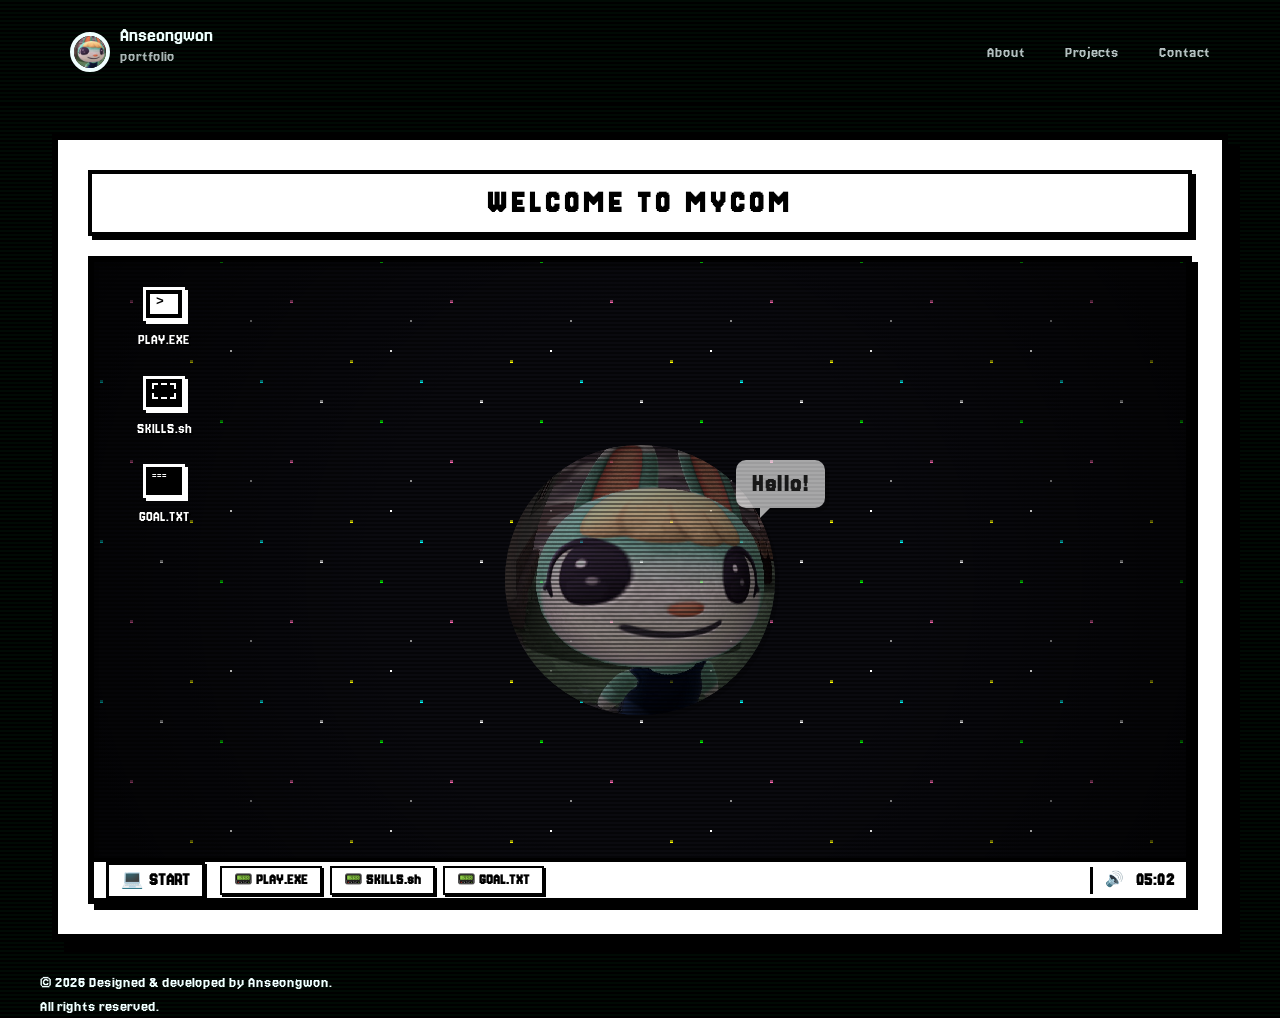
==== about.html @ fa6445b7 "Add files via upload" ====
<!doctype html>
<html lang="en">

<head>
  <meta charset="UTF-8" />
  <meta name="viewport" content="width=device-width, initial-scale=1.0" />
  <title>Seongwon's Portfolio</title>
  <link rel="preconnect" href="https://fonts.googleapis.com" />
  <link rel="preconnect" href="https://fonts.gstatic.com" crossorigin />
  <link
    href="https://fonts.googleapis.com/css2?family=Bitcount+Grid+Double:wght@100..900&family=Black+Han+Sans&family=Bungee&family=Coming+Soon&family=DynaPuff:wght@400..700&family=Jersey+20&family=Jua&family=Nerko+One&family=Rubik+Mono+One&display=swap"
    rel="stylesheet" />
  <link href="https://cdn.jsdelivr.net/npm/bootstrap@5.3.8/dist/css/bootstrap.min.css" rel="stylesheet"
    integrity="sha384-sRIl4kxILFvY47J16cr9ZwB07vP4J8+LH7qKQnuqkuIAvNWLzeN8tE5YBujZqJLB" crossorigin="anonymous" />
  <link rel="stylesheet" href="about.css" />
</head>

<body>
  <header class="header">
    <div class="header-container">
      <div class="logo">
        <img src="profile2.jpg" alt="me" class="headerimg" />
        <div class="text">
          <div class="name"><a href="index.html">Anseongwon</a></div>
          <p>portfolio</p>
        </div>
      </div>

      <nav class="nav">
        <a href="about.html">About</a>
        <a href="index.html#projects">Projects</a>
        <a href="contact.html">Contact</a>
      </nav>
    </div>
  </header>

  <main>
    <div class="arcade-cabinet computer-case">
      <div class="arcade-marquee computer-marquee">
        <h1>WELCOME TO MYCOM</h1>
      </div>

      <div class="desktop arcade-screen computer-monitor">
        <div class="desktop-icons">
          <div class="pixel-icon" onclick="openWindow('terminal')">
            <div class="icon-shape terminal-icon"></div>
            <span class="icon-label">PLAY.EXE</span>
          </div>

          <div class="pixel-icon" onclick="openWindow('skills-window')">
            <div class="icon-shape skills-icon"></div>
            <span class="icon-label">SKILLS.sh</span>
          </div>

          <div class="pixel-icon" onclick="openWindow('goal-window')">
            <div class="icon-shape goal-icon"></div>
            <span class="icon-label">GOAL.TXT</span>
          </div>
        </div>

        <!-- 🖥️ 화면 정중앙 둥근 픽셀 프로필 액자 위젯 (Hello! 말풍선 탑재) -->
        <div class="desktop-profile-widget">
          <div class="profile-speech-bubble">Hello!</div>
          <img src="profile2.jpg" alt="Profile" class="profile-pixel-img" />
        </div>

        <section id="terminal" class="window-popup arcade-window">
          <div class="terminal-header">
            <div class="terminal-title">Seongwon's Terminal</div>
            <button class="btn-close-retro" onclick="closeWindow('terminal', event)">
              X
            </button>
          </div>
          <div id="terminal-box">
            <div>Welcome to Seongwon's terminal!</div>
            <div>
              Type
              <span style="color: yellow; font-weight: bold">'help'</span>to
              see available commands.
            </div>
            <div id="history"></div>
            <div class="input-line">
              <span>seongwon@portfolio:~$ </span>
              <input type="text" class="cmd-input" id="cmd" autofocus autocomplete="off" />
            </div>
          </div>
        </section>

        <section id="skills-window" class="window-popup arcade-window generic-window">
          <div class="terminal-header">
            <div class="terminal-title">My Skills</div>
            <button class="btn-close-retro" onclick="closeWindow('skills-window', event)">
              X
            </button>
          </div>
          <div class="window-content">
            <div class="skills-container">
              <div class="skill-wrapper">
                <div class="water-circle">
                  <canvas class="wave-canvas" width="100" height="100" data-percent="0.75"></canvas>
                </div>
                <div class="skill-name">Linux</div>
              </div>

              <div class="skill-wrapper">
                <div class="water-circle">
                  <canvas class="wave-canvas" width="100" height="100" data-percent="0.5"></canvas>
                </div>
                <div class="skill-name">JavaScript</div>
              </div>
              <div class="skill-wrapper">
                <div class="water-circle">
                  <canvas class="wave-canvas" width="100" height="100" data-percent="0.7"></canvas>
                </div>
                <div class="skill-name">HTML</div>
              </div>
              <div class="skill-wrapper">
                <div class="water-circle">
                  <canvas class="wave-canvas" width="100" height="100" data-percent="0.6"></canvas>
                </div>
                <div class="skill-name">CSS</div>
              </div>

              <div class="skill-wrapper">
                <div class="water-circle">
                  <canvas class="wave-canvas" width="100" height="100" data-percent="0.3"></canvas>
                </div>
                <div class="skill-name">Python</div>
              </div>

              <div class="skill-wrapper">
                <div class="water-circle">
                  <canvas class="wave-canvas" width="100" height="100" data-percent="0.4"></canvas>
                </div>
                <div class="skill-name">C</div>
              </div>
            </div>
          </div>
        </section>

        <section id="goal-window" class="window-popup arcade-window generic-window">
          <div class="terminal-header">
            <div class="terminal-title">My Goals</div>
            <button class="btn-close-retro" onclick="closeWindow('goal-window', event)">
              X
            </button>
          </div>
          <div class="window-content"></div>
        </section>

        <!--작업표시줄-->
        <div class="computer-taskbar">
          <div class="taskbar-left">
            <button class="start-btn" onclick="toggleStartMenu(event)">
              <span class="start-icon">💻</span>START
            </button>
            <div class="start-menu d-none" id="start-menu-popup">
              <div class="start-menu-header">SYSTEM MENU</div>
              <a href="index.html" class="start-menu-item">📂 HOME</a>
              <a href="project.html" class="start-menu-item">📂 PROJECTS</a>
              <a href="contact.html" class="start-menu-item">📂 CONTACT</a>
              <div class="start-menu-separator"></div>
              <div class="start-menu-item" onclick="openWindow('terminal')">📟 PLAY.EXE</div>
              <div class="start-menu-item" onclick="openWindow('skills-window')">📟 SKILLS.sh</div>
              <div class="start-menu-item" onclick="openWindow('goal-window')">📟 GOAL.TXT</div>
            </div>
          </div>
          <div class="taskbar-middle">
            <div class="task-tab" id="tab-terminal" onclick="toggleMinMax('terminal')">📟 PLAY.EXE</div>
            <div class="task-tab" id="tab-skills" onclick="toggleMinMax('skills-window')">📟 SKILLS.sh</div>
            <div class="task-tab" id="tab-goal" onclick="toggleMinMax('goal-window')">📟 GOAL.TXT</div>
          </div>
          <div class="taskbar-right">
            <div class="system-tray">
              <span class="tray-icon">🔊</span>
              <span class="system-clock" id="taskbar-clock">12:00</span>
            </div>
          </div>
        </div>
      </div>
    </div>
    <footer>
      © 2026 Designed & developed by Anseongwon.<br />
      All rights reserved.
    </footer>
  </main>

  <script src="script.js" defer></script>
  <script src="https://cdn.jsdelivr.net/npm/bootstrap@5.3.8/dist/js/bootstrap.bundle.min.js"
    integrity="sha384-FKyoEForCGlyvwx9Hj09JcYn3nv7wiPVlz7YYwJrWVcXK/BmnVDxM+D2scQbITxI"
    crossorigin="anonymous"></script>
</body>

</html>
---- about.css ----
/* ===============================================
기본적인 틀
=============================================== */
* {
  box-sizing: border-box;
}

body {
  margin: 0;
  background-color: #000;
  /*모니터 느낌 나는 배경 줄무늬*/
  background-image: repeating-linear-gradient(0deg,
      transparent,
      transparent 2px,
      rgba(0, 255, 102, 0.04) 2px,
      rgba(0, 255, 102, 0.04) 4px);
  background-repeat: no-repeat;
  color: azure;
  font-family: 'Jersey 20', sans-serif;
}

.header {
  position: sticky;
  top: 0;
  z-index: 1000;
  background-color: #000;
  background-image: repeating-linear-gradient(0deg,
      transparent,
      transparent 2px,
      rgba(0, 255, 102, 0.04) 2px,
      rgba(0, 255, 102, 0.04) 4px);
  padding: 20px 70px;
}

main {
  padding: 0 40px;
}

.header-container {
  display: flex;
  align-items: center;
}

/* ===============================================
네비게이션바 (공통)
=============================================== */
.logo {
  display: flex;
  align-items: center;
  gap: 10px;
}

.headerimg {
  width: 40px;
  border-radius: 50%;
  border: 4px solid azure;
}

.text {
  display: flex;
  flex-direction: column;
}

.logo .name a {
  text-decoration: none;
  color: azure;
  font-size: 20px;
}

.logo .name a:hover {
  color: #ff3377;
}

.logo p {
  margin-top: -6px;
  color: rgb(168, 180, 180);
  font-size: 16px;
}

.nav {
  display: flex;
  margin-left: auto;
  gap: 40px;
}

.nav a {
  text-decoration: none;
  color: rgb(179, 191, 191);
  position: relative;
}

.nav a::after {
  content: '_';
  position: absolute;
  right: -15px;
  opacity: 0;
  color: #00ff66;
}

.nav a:hover {
  color: azure;
  font-weight: bold;
}

.nav a:hover::after {
  opacity: 1;
  animation: blink-cursor 1s step-end infinite;
}

@keyframes blink-cursor {
  50% {
    opacity: 0;
  }
}

/* ===============================================
게임기 큰 틀
=============================================== */
.arcade-cabinet.computer-case {
  width: 98%;
  max-width: 1280px;
  margin: 30px auto;
  background-color: #ffffff;
  border: 6px solid #000000;
  border-radius: 0px;
  padding: 30px;
  box-shadow: 12px 12px 0px #000000;
  display: flex;
  flex-direction: column;
  gap: 20px;
  position: relative;
}



/*welcome to mycom*/
.arcade-marquee.computer-marquee {
  background: #ffffff;
  border: 4px solid #000000;
  box-shadow: 4px 4px 0px #000000;
  padding: 10px;
  text-align: center;
  position: relative;
}

.arcade-marquee.computer-marquee::before,
.arcade-marquee.computer-marquee::after {
  display: none;
}

.arcade-marquee.computer-marquee h1 {
  font-family: 'Jersey 20', sans-serif;
  font-size: 32px;
  color: #000000;
  letter-spacing: 4px;
  margin: 0;
  text-shadow: none;
  font-weight: 900;
}

/* ===============================================
화면
=============================================== */
.arcade-screen.computer-monitor {
  position: relative;
  width: 100%;
  height: 72vh;
  min-height: 600px;
  background-color: #0a0a0f;
  border: 6px solid #000000;
  border-radius: 0px;
  box-shadow: 6px 6px 0px #000000, inset 5px 5px 0px rgba(0, 0, 0, 0.25);
  overflow: hidden;

  background-image:
    linear-gradient(rgba(18, 16, 16, 0) 50%, rgba(0, 0, 0, 0.45) 50%),
    radial-gradient(circle at center, transparent 40%, rgba(0, 0, 0, 0.7) 100%),
    url("data:image/svg+xml;utf8,<svg xmlns='http://www.w3.org/2000/svg' width='160' height='160' viewBox='0 0 160 160'><rect x='20' y='40' width='3' height='3' fill='aqua'/><rect x='110' y='20' width='3' height='3' fill='yellow'/><rect x='50' y='120' width='3' height='3' fill='hotpink'/><rect x='140' y='80' width='3' height='3' fill='%2300ff00'/><rect x='80' y='60' width='3' height='3' fill='%23ffffff'/><rect x='10' y='140' width='2' height='2' fill='%23ffffff'/><rect x='150' y='10' width='2' height='2' fill='%23ffffff'/></svg>");
  background-size: 100% 4px, 100% 100%, 160px 160px;
  background-repeat: repeat, no-repeat, repeat;
  background-position: center;
}

/* 정중앙 귀여운 둥근 픽셀 프로필 위젯 스타일 */
.desktop-profile-widget {
  position: absolute;
  top: 50%;
  left: 50%;
  transform: translate(-50%, -50%);
  z-index: 0;
  /* 창들의 뒤, 아이콘들의 옆인 바탕화면 레이어로 정렬 */
  display: flex;
  align-items: center;
  justify-content: center;
  pointer-events: none;
  /* 아이콘 클릭에 방해받지 않도록 마우스 이벤트 차단 */
  border-radius: 50%;
}

/* 동그란 사진 위에만 겹치는 지직거리는 전용 CRT 스캔라인 + 비네팅 노이즈 필터 */
.desktop-profile-widget::after {
  content: '';
  position: absolute;
  top: 0;
  left: 0;
  width: 100%;
  height: 100%;
  border-radius: 50%;
  border: 4px solid transparent;
  /* 이미지 테두리 영역 크기 매치용 여백 */
  background-image:
    linear-gradient(rgba(18, 16, 16, 0) 50%, rgba(0, 0, 0, 0.45) 50%),
    radial-gradient(circle at center, transparent 40%, rgba(0, 0, 0, 0.65) 100%);
  background-size: 100% 4px, 100% 100%;
  pointer-events: none;
  z-index: 1;
}

.profile-pixel-img {
  width: 270px;
  /* 시원하고 듬직하게 크기 확대 */
  height: 270px;
  border-radius: 50%;
  /* 완벽하게 동그랗게 깎아 귀퉁이의 검은 잡배경을 완전히 삭제 */
  border: none;
  /* 요청사항: 테두리 삭제 */
  box-shadow: 4px 4px 0px rgba(0, 0, 0, 0.3);
  /* 그림자 반투명화로 배경 융합 */
  object-fit: cover;
  background-color: transparent;
  image-rendering: pixelated;
  /* 고전 게임 캐릭터처럼 거칠고 매력적인 픽셀 계단 도트 렌더링 부여 */
  image-rendering: crisp-edges;

  /* 색상이 너무 죽어 보이지 않게 원래의 화사한 컬러가 60% 비쳐 나오도록 필터 조절 */
  filter: grayscale(40%) contrast(115%) brightness(105%);

  /* 바탕화면의 픽셀 도트 격자 무늬가 등 뒤로 아스라이 비치며 완전하게 스며들도록 투명도 매치 */
  opacity: 0.65;
}

/* 💬 레트로 감성의 Hello! 말풍선 스타일 */
.profile-speech-bubble {
  position: absolute;
  top: 15px;
  right: -50px;
  z-index: 10;

  /* 요청사항: 너무 튀지 않도록 하얀색 배경에 투명도(0.65)를 적용하여 뒷배경이 살짝 비치게 수정 */
  background-color: rgba(255, 255, 255, 0.65);
  border: none;
  /* 요청사항: 테두리 삭제 */
  color: rgba(0, 0, 0, 0.85);

  padding: 6px 16px;
  font-family: 'Jersey 20', sans-serif;
  font-size: 24px;
  font-weight: bold;
  letter-spacing: 1.5px;
  border-radius: 10px;
  box-shadow: 4px 4px 0px rgba(0, 0, 0, 0.25);
  white-space: nowrap;

  /* CRT 모니터의 미세한 스캔라인 오버레이 (투명 배경에 어울리도록 조절) */
  background-image: linear-gradient(rgba(255, 255, 255, 0) 50%, rgba(0, 0, 0, 0.08) 50%);
  background-size: 100% 4px;

  /* 픽셀 느낌 강조 */
  image-rendering: pixelated;
  image-rendering: crisp-edges;
}

/* 말풍선 꼬리 부분 (좌측 하단 portrait 방향을 가리키는 픽셀 삼각형 - 테두리가 없으므로 칠하기만 유지) */
.profile-speech-bubble::after {
  content: '';
  position: absolute;
  bottom: -10px;
  left: 24px;
  width: 0;
  height: 0;
  border-top: 10px solid rgba(255, 255, 255, 0.65);
  border-right: 10px solid transparent;
}

/*바탕화면 아이콘*/
.desktop-icons {
  position: absolute;
  top: 25px;
  left: 25px;
  display: flex;
  flex-direction: column;
  gap: 24px;
  z-index: 1;
}

.pixel-icon {
  display: flex;
  flex-direction: column;
  align-items: center;
  width: 90px;
  cursor: pointer;
  text-align: center;
  user-select: none;
}

.icon-shape {
  width: 42px;
  height: 34px;
  border: 3px solid #ffffff;
  box-shadow: 3px 3px 0px #ffffff;
  margin-bottom: 8px;
  position: relative;
  background-color: #000000;
}

.icon-shape.terminal-icon::before {
  content: '';
  position: absolute;
  top: 4px;
  left: 4px;
  width: 28px;
  height: 20px;
  background-color: #ffffff;
}

.icon-shape.terminal-icon::after {
  content: '>';
  position: absolute;
  top: 2px;
  left: 10px;
  color: #000000;
  font-family: monospace;
  font-size: 13px;
  font-weight: bold;
}

.icon-shape.skills-icon::before {
  content: '';
  position: absolute;
  top: 4px;
  left: 6px;
  width: 24px;
  height: 16px;
  border: 2px dashed #ffffff;
}

.icon-shape.goal-icon::before {
  content: '===';
  position: absolute;
  top: 6px;
  left: 6px;
  color: #ffffff;
  font-size: 10px;
  line-height: 6px;
}

.icon-label {
  color: #ffffff;
  font-size: 15px;
  text-shadow: 2px 2px 0px #000000;
}

.pixel-icon:hover .icon-label {
  background-color: #ffffff;
  color: #000000;
  text-shadow: none;
}

/* ===============================================
아이콘 클릭했을 때 생기는 팝업창
=============================================== */
.window-popup {
  position: absolute;
  opacity: 0;
  transform: scale(0.95);
  pointer-events: none;
  transition:
    transform 0.15s ease-out,
    opacity 0.15s ease-out;
  z-index: 2;
}

.window-popup.show {
  opacity: 1;
  transform: scale(1);
  pointer-events: auto;
}

/*공통적인 창 스타일*/
.arcade-window,
.generic-window {
  background: #000000;
  border: 2px solid #ffffff;
  box-shadow: 5px 5px 0px #ffffff;
  display: flex;
  flex-direction: column;
  max-width: 90%;
  max-height: 90%;
}

#terminal {
  top: 4%;
  left: 12%;
  width: 750px;
  max-width: 84%;
  height: 480px;
  max-height: 92%;
}

#skills-window {
  top: 10%;
  left: 20%;
  width: 600px;
  max-width: 76%;
  height: 520px;
  max-height: 86%;
}

#goal-window {
  top: 18%;
  left: 32%;
  width: 550px;
  max-width: 64%;
  height: 380px;
  max-height: 78%;
}

.window-content {
  flex: 1;
  padding: 20px;
  color: #ffffff;
  font-family: monospace;
  overflow-y: auto;
}

/*게임창윗부분*/
.terminal-header {
  position: relative;
  background: #111111;
  height: 40px;
  display: flex;
  align-items: center;
  justify-content: center;
  padding: 0 10px;
  border-bottom: 2px solid #ffffff;
}

.terminal-title {
  font-family: 'Jersey 20', monospace;
  font-size: 18px;
  color: #ffffff;
  letter-spacing: 1px;
}

/*창 엑스버튼*/
.btn-close-retro {
  position: absolute;
  right: 10px;
  top: 50%;
  transform: translateY(-50%);
  width: 24px;
  height: 24px;
  background-color: #000000;
  border: 1px solid #ffffff;
  color: #ffffff;
  font-family: 'Arial', sans-serif;
  font-weight: 900;
  font-size: 13px;
  display: flex;
  align-items: center;
  justify-content: center;
  cursor: pointer;
  padding: 0;
  box-shadow: 2px 2px 0px #ffffff;
}

.btn-close-retro:active {
  transform: translateY(-50%) translate(2px, 2px);
  box-shadow: 0px 0px 0px #000000;
}

/* ===============================================
터미널 창
=============================================== */
#terminal-box {
  flex: 1;
  background: #000;
  color: #fff;
  font-family: 'Courier New', Courier, monospace;
  font-size: 17px;
  padding: 25px;
  line-height: 1.6;
  overflow-y: auto;
}

.input-line {
  display: flex;
  align-items: center;
  margin-top: 18px;
}

.input-line span {
  color: #00ff00;
  white-space: nowrap;
}

.cmd-input {
  background: transparent;
  border: none;
  font-family: monospace;
  font-size: 13px;
  width: 100%;
  outline: none;
  margin-left: 5px;
  color: #fff;
}

/*터미널스크롤바*/
#terminal-box::-webkit-scrollbar,
.window-content::-webkit-scrollbar {
  width: 14px;
}

#terminal-box::-webkit-scrollbar-track,
.window-content::-webkit-scrollbar-track {
  background: #111111;
}

#terminal-box::-webkit-scrollbar-thumb,
.window-content::-webkit-scrollbar-thumb {
  background: rgb(181, 181, 181);
  border: 2px solid #111111;
}

#terminal-box::-webkit-scrollbar-thumb:hover,
.window-content::-webkit-scrollbar-thumb:hover {
  background: azure;
}

/* ===============================================
찰랑이는 물 느낌
=============================================== */
.skills-container {
  display: flex;
  flex-wrap: wrap;
  gap: 30px;
  justify-content: center;
  padding: 20px;
}

.skill-wrapper {
  display: flex;
  flex-direction: column;
  align-items: center;
  gap: 10px;
}

.water-circle {
  width: 100px;
  height: 100px;
  border: 4px solid #ffffff;
  border-radius: 50%;
  position: relative;
  overflow: hidden;
  background: #000;
}

.wave-canvas {
  display: block;
}

.skill-name {
  color: #fff;
  font-family: 'Jersey 20', sans-serif;
  font-size: 18px;
}



@media (max-width: 768px) {
  main {
    padding: 0 15px;
  }

  .header-container {
    flex-direction: column;
  }

  .nav {
    margin-left: 0;
    gap: 20px;
    flex-wrap: wrap;
    justify-content: center;
  }

  .arcade-cabinet {
    width: 100%;
    margin: 10px auto;
    padding: 15px;
    border-width: 3px;
    box-shadow: 6px 6px 0px rgba(255, 255, 255, 0.56);
  }

  .arcade-marquee {
    padding: 8px;
  }

  .arcade-marquee h1 {
    font-size: 24px;
    letter-spacing: 1px;
  }

  .arcade-screen {
    height: 70vh;
    min-height: 520px;
  }

  .desktop-icons {
    position: absolute;
    top: 15px;
    left: 0;
    width: 100%;
    display: flex;
    flex-direction: row;
    justify-content: center;
    gap: 30px;
  }

  .pixel-icon {
    width: 70px;
  }

  .icon-shape {
    width: 34px;
    height: 28px;
    margin-bottom: 4px;
    box-shadow: 2px 2px 0px #ffffff;
  }

  .icon-shape.terminal-icon::before {
    width: 22px;
    height: 14px;
    top: 3px;
    left: 3px;
  }

  .icon-shape.terminal-icon::after {
    font-size: 10px;
    top: 0px;
    left: 7px;
  }

  .icon-shape.skills-icon::before {
    width: 18px;
    height: 12px;
    top: 3px;
    left: 5px;
  }

  .icon-label {
    font-size: 12px;
  }

  #terminal {
    left: 4% !important;
    width: 92% !important;
    top: 20% !important;
    height: 74% !important;
  }

  #skills-window {
    left: 6% !important;
    width: 90% !important;
    top: 24% !important;
    height: 70% !important;
  }

  #goal-window {
    left: 8% !important;
    width: 88% !important;
    top: 28% !important;
    height: 66% !important;
  }

  .window-content {
    padding: 15px;
  }

  #terminal-box {
    padding: 15px;
    font-size: 14px;
  }

  .skills-container {
    gap: 20px;
    padding: 10px;
  }

  .water-circle {
    width: 80px;
    height: 80px;
  }

  .wave-canvas {
    width: 80px;
    height: 80px;
  }

  .skill-name {
    font-size: 15px;
  }

  .arcade-bottom {
    padding: 8px;
  }

  .coin-slot {
    padding: 4px 15px;
  }

  footer {
    margin-top: 100px;
    padding: 50px 20px;
  }
}


@media (max-width: 480px) {
  .arcade-cabinet {
    border-width: 2px;
    padding: 10px;
    box-shadow: 4px 4px 0px rgba(255, 255, 255, 0.56);
  }

  .arcade-marquee h1 {
    font-size: 20px;
  }

  .arcade-screen {
    height: 65vh;
    min-height: 460px;
  }

  .desktop-icons {
    top: 12px;
    gap: 20px;
  }

  #terminal {
    left: 2% !important;
    width: 96% !important;
    top: 22% !important;
    height: 73% !important;
  }

  #skills-window {
    left: 4% !important;
    width: 92% !important;
    top: 25% !important;
    height: 70% !important;
  }

  #goal-window {
    left: 6% !important;
    width: 88% !important;
    top: 28% !important;
    height: 67% !important;
  }

  #terminal-box {
    font-size: 13px;
    padding: 10px;
  }

  .input-line {
    margin-top: 12px;
  }

  .cmd-input {
    font-size: 12px;
  }

  .skills-container {
    gap: 15px;
  }

  .water-circle {
    width: 70px;
    height: 70px;
  }

  .wave-canvas {
    width: 70px;
    height: 70px;
  }

  .skill-name {
    font-size: 13px;
  }
}

/* ===============================================
컴퓨터 작업표시줄과 시작 메뉴
=============================================== */
.computer-taskbar {
  position: absolute;
  bottom: 0;
  left: 0;
  width: 100%;
  height: 40px;
  background-color: #ffffff;
  border-top: 4px solid #000000;
  display: flex;
  align-items: center;
  justify-content: space-between;
  padding: 0 12px;
  z-index: 999;
  font-family: 'Jersey 20', sans-serif;
  box-sizing: border-box;
}

/*시작버튼*/
.start-btn {
  background-color: #ffffff;
  border: 3px solid #000000;
  box-shadow: 2px 2px 0px #000000;
  font-family: 'Jersey 20', sans-serif;
  font-size: 18px;
  font-weight: bold;
  color: #000000;
  padding: 2px 12px;
  cursor: pointer;
  display: flex;
  align-items: center;
  gap: 6px;
  outline: none;
  border-radius: 0px;
  transition: all 0.05s ease;
}

.start-btn:active {
  transform: translate(1px, 1px);
  box-shadow: 0px 0px 0px;
}

/*시작 메뉴 팝업*/
.start-menu {
  position: absolute;
  bottom: 44px;
  left: 12px;
  width: 180px;
  background: #ffffff;
  border: 4px solid #000000;
  box-shadow: 4px 4px 0px #000000;
  display: flex;
  flex-direction: column;
  z-index: 1000;
}

.start-menu.d-none {
  display: none !important;
}

.start-menu-header {
  background: #000000;
  color: #ffffff;
  font-size: 15px;
  padding: 6px 12px;
  font-weight: bold;
  letter-spacing: 1px;
  text-align: center;
}

.start-menu-item {
  color: #000000;
  text-decoration: none;
  padding: 8px 12px;
  font-size: 16px;
  display: block;
  cursor: pointer;
  border-bottom: 2px dashed #eeeeee;
  transition: all 0.1s ease;
  font-weight: bold;
}

.start-menu-item:hover {
  background: #000000;
  color: #ffffff;
}

.start-menu-separator {
  height: 3px;
  background: #000000;
  margin: 4px 0;
}

/*작업 표시줄 탭*/
.taskbar-middle {
  display: flex;
  gap: 8px;
  flex: 1;
  margin: 0 15px;
  justify-content: flex-start;
  /*데스크톱에서는 탭들을 왼쪽부터 촘촘하게 배치*/
}

.taskbar-middle::-webkit-scrollbar {
  display: none;
  /*스크롤바 숨김*/
}

.task-tab {
  background-color: #ffffff;
  border: 2px solid #000000;
  box-shadow: 2px 2px 0px #000000;
  font-family: 'Jersey 20', sans-serif;
  font-size: 15px;
  color: #000000;
  padding: 1px 12px;
  cursor: pointer;
  white-space: nowrap;
  display: flex;
  align-items: center;
  justify-content: center;
  transition: all 0.05s ease;
  font-weight: bold;
  flex: 0 0 auto;
}

.task-tab:active {
  transform: translate(1px, 1px);
  box-shadow: 0px 0px 0px;
}

/*시계*/
.taskbar-right {
  display: flex;
  align-items: center;
}

.system-tray {
  display: flex;
  align-items: center;
  gap: 12px;
  border-left: 3px solid #000000;
  padding-left: 12px;
}

.tray-icon {
  font-size: 15px;
  color: #000000;
  user-select: none;
}

.system-clock {
  font-size: 18px;
  font-weight: bold;
  color: #000000;
  letter-spacing: 0.5px;
  user-select: none;
}

.arcade-screen.computer-monitor {
  padding-bottom: 45px !important;
}

/* ===============================================
작업표시줄 모바일 반응형
=============================================== */
@media (max-width: 768px) {
  .computer-taskbar {
    height: 34px;
    padding: 0 8px;
  }

  .taskbar-left {
    flex: 0 0 auto;
    display: flex;
    align-items: center;
  }

  .start-btn {
    font-size: 13px;
    padding: 1px 8px;
    gap: 4px;
  }

  .start-icon {
    font-size: 12px;
  }

  .taskbar-middle {
    flex: 1 1 auto;
    min-width: 0;
    margin: 0 8px;
    gap: 4px;
  }

  .task-tab {
    font-size: 12px;
    padding: 1px 8px;
    flex: 1;
    min-width: 0;
  }

  .taskbar-right {
    flex: 0 0 auto;
    display: flex;
    align-items: center;
  }

  .system-tray {
    gap: 6px;
    border-left: 2px solid #000000;
    padding-left: 6px;
  }

  .system-clock {
    font-size: 14px;
  }

  /*넓은 화면에서 가운데*/
  .profile-pixel-img {
    width: 190px;
    height: 190px;
    border: none;
    box-shadow: 3px 3px 0px rgba(0, 0, 0, 0.3);
  }

  .profile-speech-bubble {
    top: 10px;
    right: -35px;
    font-size: 18px;
    padding: 4px 12px;
  }

  .profile-speech-bubble::after {
    bottom: -8px;
    left: 18px;
    border-top-width: 8px;
    border-right-width: 8px;
  }
}

@media (max-width: 480px) {
  .computer-taskbar {
    height: 32px;
    padding: 0 4px;
  }

  .taskbar-left {
    flex: 0 0 auto;
    display: flex;
    align-items: center;
  }

  .start-btn {
    font-size: 11px;
    padding: 1px 5px;
    border-width: 2px;
    gap: 2px;
  }

  .start-icon {
    display: none;
  }

  .taskbar-middle {
    flex: 1 1 auto;
    min-width: 0;
    margin: 0 4px;
    gap: 3px;
  }

  .task-tab {
    font-size: 10px;
    padding: 1px 5px;
    border-width: 1px;
    flex: 1;
    min-width: 0;
  }

  .taskbar-right {
    flex: 0 0 auto;
    display: flex;
    align-items: center;
  }

  .system-tray {
    gap: 4px;
    border-left: 1px solid #000000;
    padding-left: 4px;
  }

  .tray-icon {
    display: none;
  }

  .system-clock {
    font-size: 11px;
  }

  /*반응형에서는 크기 작게 만들기 */
  .profile-pixel-img {
    width: 140px;
    height: 140px;
    border: none;
    box-shadow: 3px 3px 0px rgba(0, 0, 0, 0.3);
  }

  .profile-speech-bubble {
    top: 5px;
    right: -15px;
    font-size: 14px;
    padding: 2px 8px;
  }

  .profile-speech-bubble::after {
    bottom: -6px;
    left: 12px;
    border-top-width: 6px;
    border-right-width: 6px;
  }
}
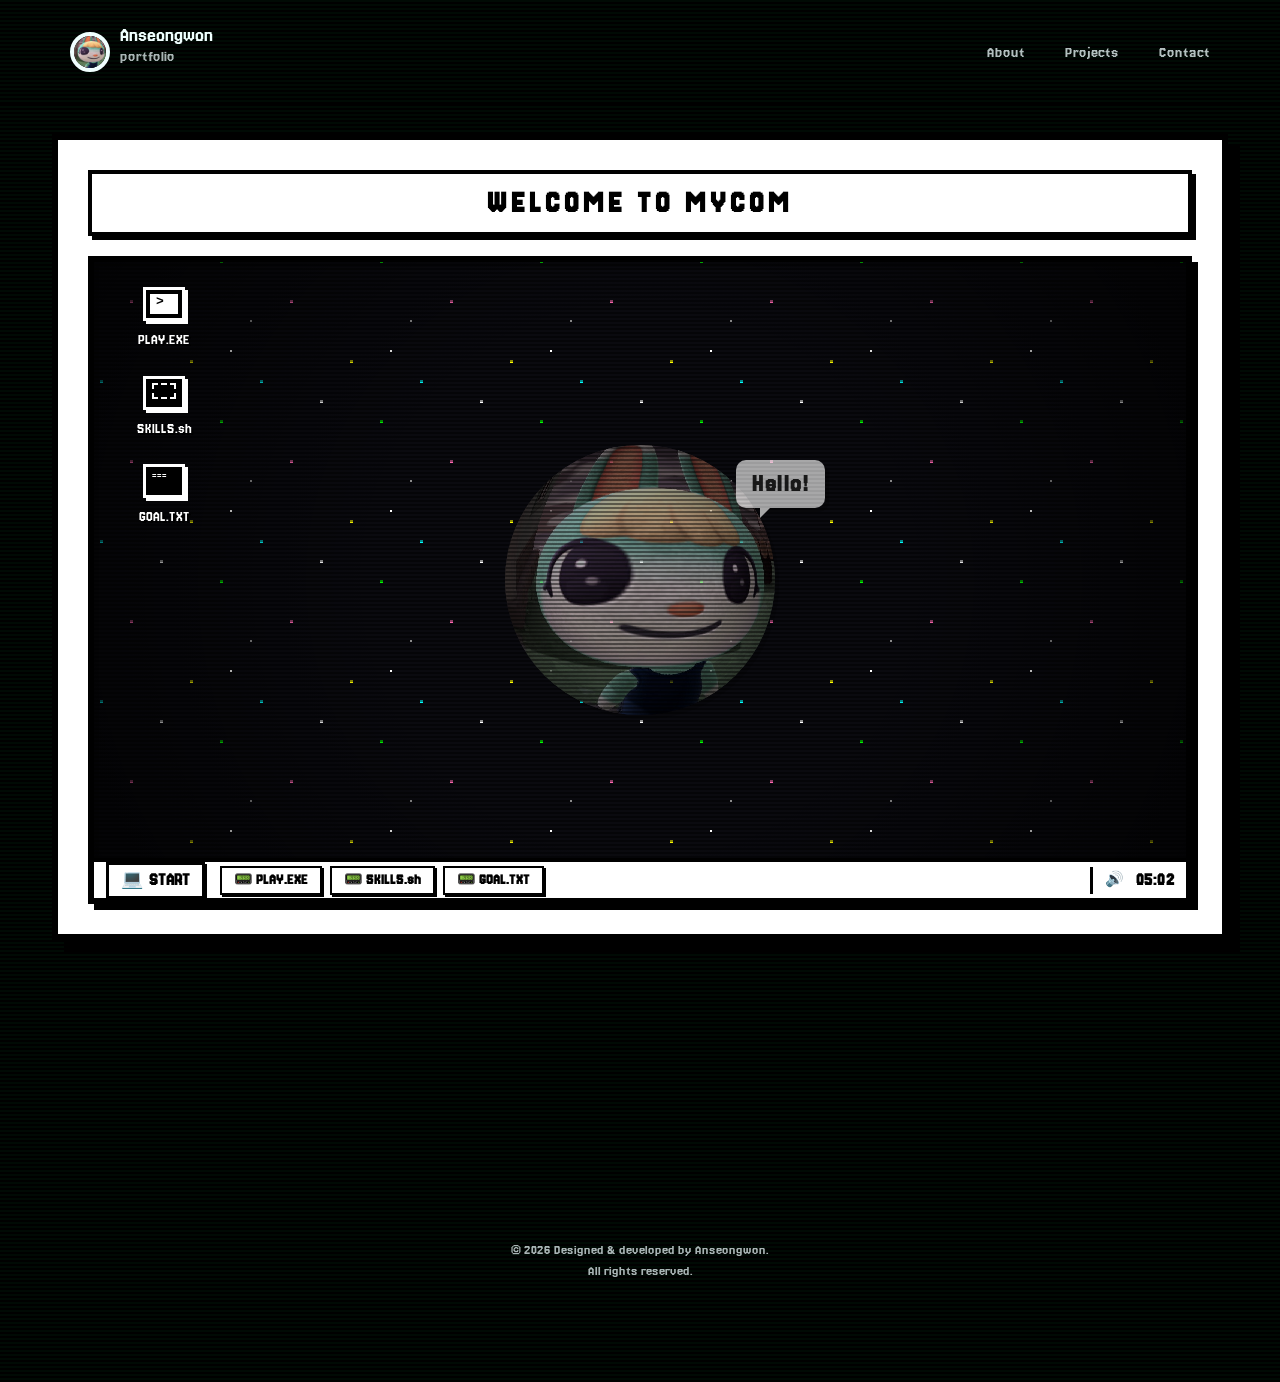
==== commit 3c103b34: "1.2v" ====
--- a/about.html
+++ b/about.html
@@ -28,7 +28,7 @@
 
       <nav class="nav">
         <a href="about.html">About</a>
-        <a href="index.html#projects">Projects</a>
+        <a href="project.html">Projects</a>
         <a href="contact.html">Contact</a>
       </nav>
     </div>
@@ -58,126 +58,152 @@
           </div>
         </div>
 
-        <!-- 🖥️ 화면 정중앙 둥근 픽셀 프로필 액자 위젯 (Hello! 말풍선 탑재) -->
-        <div class="desktop-profile-widget">
-          <div class="profile-speech-bubble">Hello!</div>
-          <img src="profile2.jpg" alt="Profile" class="profile-pixel-img" />
-        </div>
-
-        <section id="terminal" class="window-popup arcade-window">
-          <div class="terminal-header">
-            <div class="terminal-title">Seongwon's Terminal</div>
-            <button class="btn-close-retro" onclick="closeWindow('terminal', event)">
-              X
-            </button>
-          </div>
-          <div id="terminal-box">
-            <div>Welcome to Seongwon's terminal!</div>
-            <div>
-              Type
-              <span style="color: yellow; font-weight: bold">'help'</span>to
-              see available commands.
-            </div>
-            <div id="history"></div>
-            <div class="input-line">
-              <span>seongwon@portfolio:~$ </span>
-              <input type="text" class="cmd-input" id="cmd" autofocus autocomplete="off" />
-            </div>
-          </div>
-        </section>
-
-        <section id="skills-window" class="window-popup arcade-window generic-window">
-          <div class="terminal-header">
-            <div class="terminal-title">My Skills</div>
-            <button class="btn-close-retro" onclick="closeWindow('skills-window', event)">
-              X
-            </button>
-          </div>
-          <div class="window-content">
-            <div class="skills-container">
-              <div class="skill-wrapper">
-                <div class="water-circle">
-                  <canvas class="wave-canvas" width="100" height="100" data-percent="0.75"></canvas>
-                </div>
-                <div class="skill-name">Linux</div>
-              </div>
-
-              <div class="skill-wrapper">
-                <div class="water-circle">
-                  <canvas class="wave-canvas" width="100" height="100" data-percent="0.5"></canvas>
-                </div>
-                <div class="skill-name">JavaScript</div>
-              </div>
-              <div class="skill-wrapper">
-                <div class="water-circle">
-                  <canvas class="wave-canvas" width="100" height="100" data-percent="0.7"></canvas>
-                </div>
-                <div class="skill-name">HTML</div>
-              </div>
-              <div class="skill-wrapper">
-                <div class="water-circle">
-                  <canvas class="wave-canvas" width="100" height="100" data-percent="0.6"></canvas>
-                </div>
-                <div class="skill-name">CSS</div>
-              </div>
-
-              <div class="skill-wrapper">
-                <div class="water-circle">
-                  <canvas class="wave-canvas" width="100" height="100" data-percent="0.3"></canvas>
-                </div>
-                <div class="skill-name">Python</div>
-              </div>
-
-              <div class="skill-wrapper">
-                <div class="water-circle">
-                  <canvas class="wave-canvas" width="100" height="100" data-percent="0.4"></canvas>
-                </div>
-                <div class="skill-name">C</div>
-              </div>
-            </div>
-          </div>
-        </section>
-
-        <section id="goal-window" class="window-popup arcade-window generic-window">
-          <div class="terminal-header">
-            <div class="terminal-title">My Goals</div>
-            <button class="btn-close-retro" onclick="closeWindow('goal-window', event)">
-              X
-            </button>
-          </div>
-          <div class="window-content"></div>
-        </section>
-
-        <!--작업표시줄-->
-        <div class="computer-taskbar">
-          <div class="taskbar-left">
-            <button class="start-btn" onclick="toggleStartMenu(event)">
-              <span class="start-icon">💻</span>START
-            </button>
-            <div class="start-menu d-none" id="start-menu-popup">
-              <div class="start-menu-header">SYSTEM MENU</div>
-              <a href="index.html" class="start-menu-item">📂 HOME</a>
-              <a href="project.html" class="start-menu-item">📂 PROJECTS</a>
-              <a href="contact.html" class="start-menu-item">📂 CONTACT</a>
-              <div class="start-menu-separator"></div>
-              <div class="start-menu-item" onclick="openWindow('terminal')">📟 PLAY.EXE</div>
-              <div class="start-menu-item" onclick="openWindow('skills-window')">📟 SKILLS.sh</div>
-              <div class="start-menu-item" onclick="openWindow('goal-window')">📟 GOAL.TXT</div>
-            </div>
-          </div>
-          <div class="taskbar-middle">
-            <div class="task-tab" id="tab-terminal" onclick="toggleMinMax('terminal')">📟 PLAY.EXE</div>
-            <div class="task-tab" id="tab-skills" onclick="toggleMinMax('skills-window')">📟 SKILLS.sh</div>
-            <div class="task-tab" id="tab-goal" onclick="toggleMinMax('goal-window')">📟 GOAL.TXT</div>
-          </div>
-          <div class="taskbar-right">
-            <div class="system-tray">
-              <span class="tray-icon">🔊</span>
-              <span class="system-clock" id="taskbar-clock">12:00</span>
-            </div>
+          <!-- 🖥️ 화면 정중앙 둥근 픽셀 프로필 액자 위젯 (Hello! 말풍선 탑재) -->
+          <div class="desktop-profile-widget">
+            <div class="profile-speech-bubble">Hello!</div>
+            <img src="profile2.jpg" alt="Profile" class="profile-pixel-img" />
+          </div>
+
+          <section id="terminal" class="window-popup arcade-window">
+            <div class="terminal-header">
+              <div class="terminal-title">Seongwon's Terminal</div>
+              <button class="btn-close-retro" onclick="closeWindow('terminal', event)">
+                X
+              </button>
+            </div>
+            <div id="terminal-box">
+              <div>Welcome to Seongwon's terminal!</div>
+              <div>
+                Type
+                <span style="color: yellow; font-weight: bold">'help'</span>to
+                see available commands.
+              </div>
+              <div id="history"></div>
+              <div class="input-line">
+                <span>seongwon@portfolio:~$ </span>
+                <input type="text" class="cmd-input" id="cmd" autofocus autocomplete="off" />
+              </div>
+            </div>
+          </section>
+
+          <section id="skills-window" class="window-popup arcade-window generic-window">
+            <div class="terminal-header">
+              <div class="terminal-title">My Skills</div>
+              <button class="btn-close-retro" onclick="closeWindow('skills-window', event)">
+                X
+              </button>
+            </div>
+            <div class="window-content">
+              <div class="skills-container">
+                <div class="skill-wrapper">
+                  <div class="water-circle">
+                    <canvas class="wave-canvas" width="100" height="100" data-percent="0.75"></canvas>
+                  </div>
+                  <div class="skill-name">Linux</div>
+                </div>
+
+                <div class="skill-wrapper">
+                  <div class="water-circle">
+                    <canvas class="wave-canvas" width="100" height="100" data-percent="0.5"></canvas>
+                  </div>
+                  <div class="skill-name">JavaScript</div>
+                </div>
+                <div class="skill-wrapper">
+                  <div class="water-circle">
+                    <canvas class="wave-canvas" width="100" height="100" data-percent="0.7"></canvas>
+                  </div>
+                  <div class="skill-name">HTML</div>
+                </div>
+                <div class="skill-wrapper">
+                  <div class="water-circle">
+                    <canvas class="wave-canvas" width="100" height="100" data-percent="0.6"></canvas>
+                  </div>
+                  <div class="skill-name">CSS</div>
+                </div>
+
+                <div class="skill-wrapper">
+                  <div class="water-circle">
+                    <canvas class="wave-canvas" width="100" height="100" data-percent="0.3"></canvas>
+                  </div>
+                  <div class="skill-name">Python</div>
+                </div>
+
+                <div class="skill-wrapper">
+                  <div class="water-circle">
+                    <canvas class="wave-canvas" width="100" height="100" data-percent="0.4"></canvas>
+                  </div>
+                  <div class="skill-name">C</div>
+                </div>
+              </div>
+            </div>
+          </section>
+
+          <section id="goal-window" class="window-popup arcade-window generic-window">
+            <div class="terminal-header">
+              <div class="terminal-title">GOAL.TXT - Notepad</div>
+              <button class="btn-close-retro" onclick="closeWindow('goal-window', event)">
+                X
+              </button>
+            </div>
+            <div class="window-content notepad-content">
+              <div class="notepad-paper">
+                <div class="notepad-header">
+                  <span class="notepad-tag">MY GOALS</span>
+                </div>
+                <div class="notepad-lines">
+                  <div class="notepad-item">
+                    <label class="todo-checkbox">
+                      <input type="checkbox" class="notepad-checkbox" checked />
+                      <span class="todo-text">Contribute to creating a safer digital environment</span>
+                    </label>
+                  </div>
+                  <div class="notepad-item">
+                    <label class="todo-checkbox">
+                      <input type="checkbox" class="notepad-checkbox" checked />
+                      <span class="todo-text">Build practical projects and expand my portfolio</span>
+                    </label>
+                  </div>
+                  <div class="notepad-item">
+                    <label class="todo-checkbox">
+                      <input type="checkbox" class="notepad-checkbox" />
+                      <span class="todo-text">Continuously learn new security technologies and industry trends</span>
+                    </label>
+                  </div>
+                </div>
+              </div>
+            </div>
+      </section>
+
+      <!--작업표시줄-->
+      <div class="computer-taskbar">
+        <div class="taskbar-left">
+          <button class="start-btn" onclick="toggleStartMenu(event)">
+            <span class="start-icon">💻</span>START
+          </button>
+          <div class="start-menu d-none" id="start-menu-popup">
+            <div class="start-menu-header">SYSTEM MENU</div>
+            <a href="index.html" class="start-menu-item">📂 HOME</a>
+            <a href="project.html" class="start-menu-item">📂 PROJECTS</a>
+            <a href="contact.html" class="start-menu-item">📂 CONTACT</a>
+            <div class="start-menu-separator"></div>
+            <div class="start-menu-item" onclick="openWindow('terminal')">📟 PLAY.EXE</div>
+            <div class="start-menu-item" onclick="openWindow('skills-window')">📟 SKILLS.sh</div>
+            <div class="start-menu-item" onclick="openWindow('goal-window')">📟 GOAL.TXT</div>
+          </div>
+        </div>
+        <div class="taskbar-middle">
+          <div class="task-tab" id="tab-terminal" onclick="toggleMinMax('terminal')">📟 PLAY.EXE</div>
+          <div class="task-tab" id="tab-skills" onclick="toggleMinMax('skills-window')">📟 SKILLS.sh</div>
+          <div class="task-tab" id="tab-goal" onclick="toggleMinMax('goal-window')">📟 GOAL.TXT</div>
+        </div>
+        <div class="taskbar-right">
+          <div class="system-tray">
+            <span class="tray-icon">🔊</span>
+            <span class="system-clock" id="taskbar-clock">12:00</span>
           </div>
         </div>
       </div>
+    </div>
     </div>
     <footer>
       © 2026 Designed & developed by Anseongwon.<br />
--- a/about.css
+++ b/about.css
@@ -39,6 +39,14 @@
 .header-container {
   display: flex;
   align-items: center;
+}
+
+footer {
+  margin-top: 200px;
+  text-align: center;
+  color: rgb(168, 180, 180);
+  font-size: 14px;
+  padding: 100px;
 }
 
 /* ===============================================
@@ -1121,4 +1129,164 @@
     border-top-width: 6px;
     border-right-width: 6px;
   }
+
+}
+
+/* ===============================================
+메모장 (Notepad) 스타일 (Black & White, 'Jersey 20')
+=============================================== */
+#goal-window {
+  background-color: #000000 !important;
+  border: 2px solid #ffffff !important;
+  box-shadow: 5px 5px 0px #ffffff !important;
+}
+
+/* Override window-content for notepad */
+.notepad-content {
+  background-color: #ffffff !important;
+  color: #000000 !important;
+  font-family: 'Jersey 20', sans-serif !important;
+  padding: 0 !important;
+  overflow-y: auto;
+  display: flex;
+  flex-direction: column;
+}
+
+.notepad-paper {
+  background-color: #ffffff;
+  /* White background */
+  background-image: linear-gradient(rgba(0, 0, 0, 0.15) 1px, transparent 1px);
+  background-size: 100% 36px;
+  line-height: 36px;
+  padding: 20px 20px 40px 60px;
+  position: relative;
+  min-height: 100%;
+  box-sizing: border-box;
+}
+
+/* Black vertical margin line of a legal pad */
+.notepad-paper::before {
+  content: '';
+  position: absolute;
+  top: 0;
+  left: 45px;
+  width: 1px;
+  height: 100%;
+  border-left: 2px dotted #000000;
+}
+
+.notepad-header {
+  display: flex;
+  justify-content: space-between;
+  border-bottom: 2px dashed #000000;
+  margin-bottom: 18px;
+  padding-bottom: 8px;
+  font-family: 'Jersey 20', sans-serif;
+  font-size: 20px;
+  font-weight: bold;
+  color: #000000;
+  line-height: 1.2;
+}
+
+.notepad-tag {
+  color: #000000;
+}
+
+.notepad-lines {
+  display: flex;
+  flex-direction: column;
+  gap: 0px;
+}
+
+.notepad-item {
+  min-height: 36px;
+  display: flex;
+  align-items: center;
+}
+
+/* Todo checkbox styling */
+.todo-checkbox {
+  display: inline-flex;
+  align-items: center;
+  cursor: pointer;
+  user-select: none;
+  font-family: 'Jersey 20', sans-serif;
+  font-size: 22px;
+  font-weight: bold;
+  color: #000000;
+  width: 100%;
+}
+
+.notepad-checkbox {
+  appearance: none;
+  -webkit-appearance: none;
+  width: 18px;
+  height: 18px;
+  border: 2px solid #000000;
+  border-radius: 0px;
+  /* pixel style square */
+  margin-right: 15px;
+  position: relative;
+  display: inline-block;
+  vertical-align: middle;
+  background-color: #ffffff;
+  flex-shrink: 0;
+  cursor: pointer;
+  transition: all 0.1s ease;
+}
+
+/* Black checkmark inside checkbox */
+.notepad-checkbox:checked::after {
+  content: '✓';
+  position: absolute;
+  top: -8px;
+  left: 1px;
+  font-size: 22px;
+  color: #000000;
+  /* Strict Black */
+  font-family: 'Jersey 20', sans-serif;
+  font-weight: bold;
+}
+
+.todo-text {
+  line-height: 24px;
+}
+
+/* Notepad Responsive */
+@media (max-width: 768px) {
+  .notepad-paper {
+    padding: 15px 15px 30px 45px;
+    background-size: 100% 30px;
+    line-height: 30px;
+  }
+
+  .notepad-paper::before {
+    left: 35px;
+  }
+
+  .todo-checkbox {
+    font-size: 18px;
+  }
+
+  .notepad-checkbox {
+    width: 14px;
+    height: 14px;
+    margin-right: 10px;
+  }
+
+  .notepad-checkbox:checked::after {
+    font-size: 18px;
+    top: -8px;
+    left: 0px;
+  }
+
+  .notepad-header {
+    font-size: 18px;
+    margin-bottom: 12px;
+  }
+
+  .todo-text {
+    line-height: 20px;
+  }
+
 }
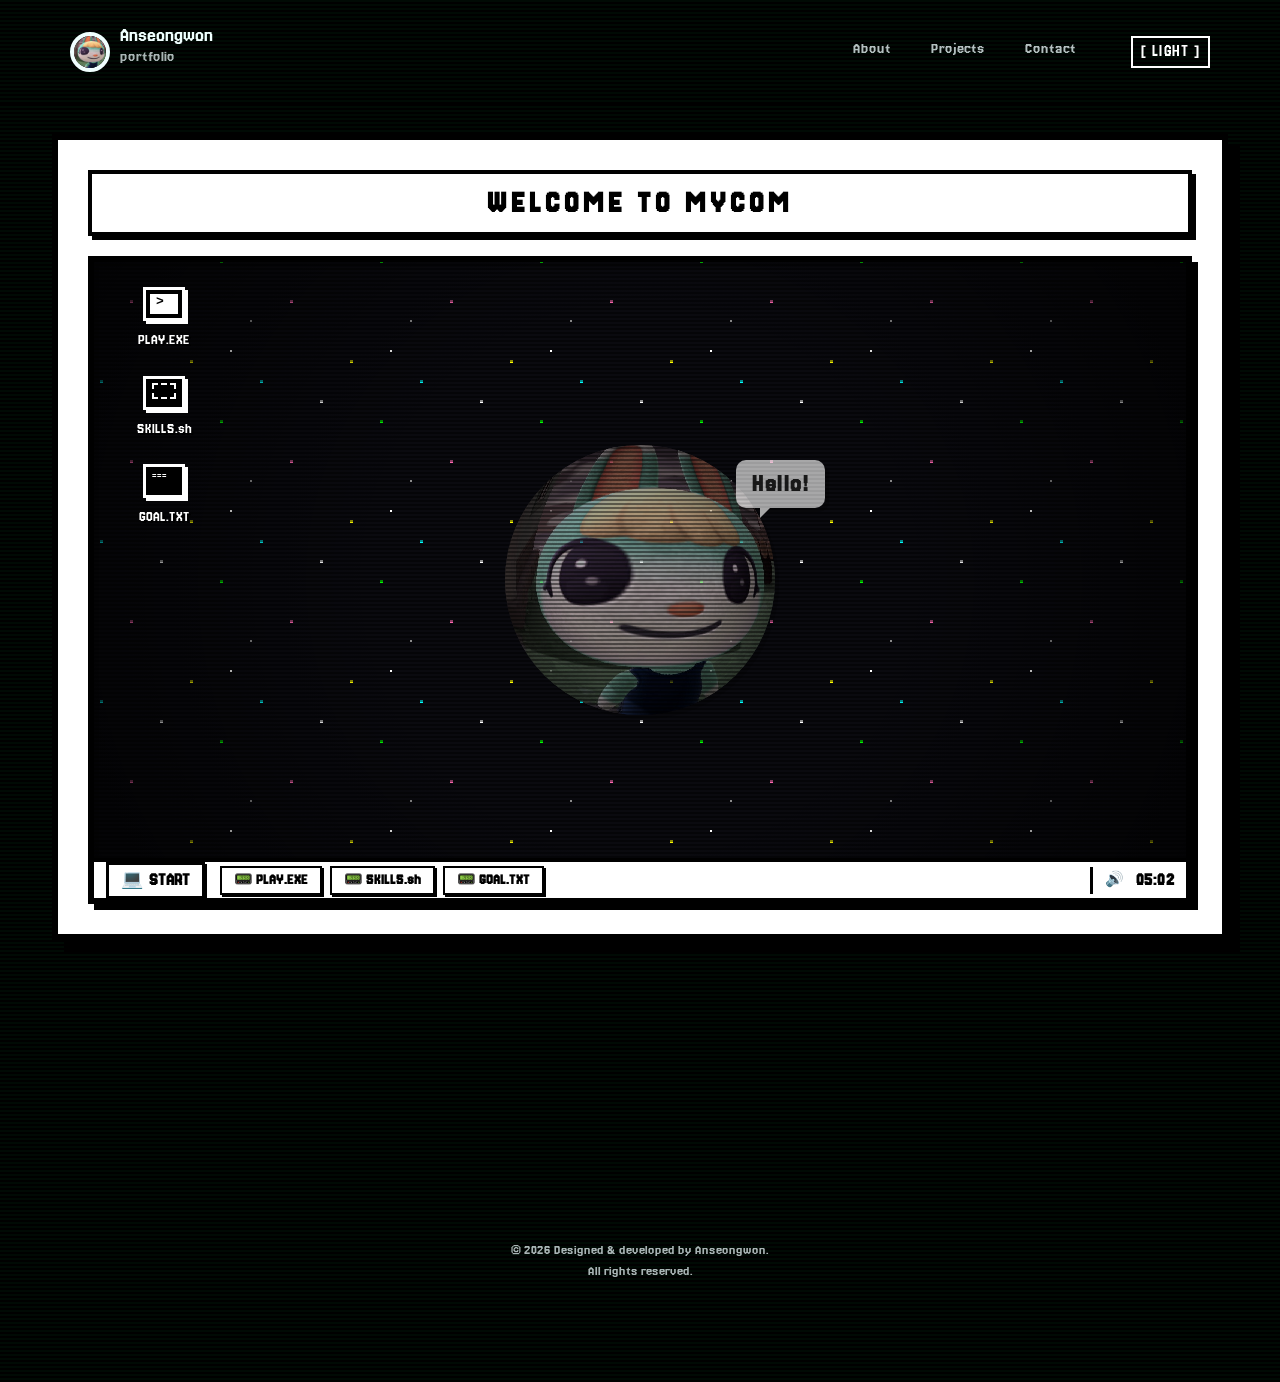
==== commit 28b95937: "1.3ㅍ" ====
--- a/about.html
+++ b/about.html
@@ -13,6 +13,7 @@
   <link href="https://cdn.jsdelivr.net/npm/bootstrap@5.3.8/dist/css/bootstrap.min.css" rel="stylesheet"
     integrity="sha384-sRIl4kxILFvY47J16cr9ZwB07vP4J8+LH7qKQnuqkuIAvNWLzeN8tE5YBujZqJLB" crossorigin="anonymous" />
   <link rel="stylesheet" href="about.css" />
+  <link rel="stylesheet" href="theme.css" />
 </head>
 
 <body>
@@ -30,17 +31,18 @@
         <a href="about.html">About</a>
         <a href="project.html">Projects</a>
         <a href="contact.html">Contact</a>
+        <button id="theme-toggle" class="theme-toggle-btn">[ LIGHT ]</button>
       </nav>
     </div>
   </header>
 
   <main>
-    <div class="arcade-cabinet computer-case">
-      <div class="arcade-marquee computer-marquee">
+    <div class="computer-case">
+      <div class="computer-marquee">
         <h1>WELCOME TO MYCOM</h1>
       </div>
 
-      <div class="desktop arcade-screen computer-monitor">
+      <div class="desktop computer-monitor">
         <div class="desktop-icons">
           <div class="pixel-icon" onclick="openWindow('terminal')">
             <div class="icon-shape terminal-icon"></div>
@@ -58,152 +60,152 @@
           </div>
         </div>
 
-          <!-- 🖥️ 화면 정중앙 둥근 픽셀 프로필 액자 위젯 (Hello! 말풍선 탑재) -->
-          <div class="desktop-profile-widget">
-            <div class="profile-speech-bubble">Hello!</div>
-            <img src="profile2.jpg" alt="Profile" class="profile-pixel-img" />
-          </div>
-
-          <section id="terminal" class="window-popup arcade-window">
-            <div class="terminal-header">
-              <div class="terminal-title">Seongwon's Terminal</div>
-              <button class="btn-close-retro" onclick="closeWindow('terminal', event)">
-                X
-              </button>
-            </div>
-            <div id="terminal-box">
-              <div>Welcome to Seongwon's terminal!</div>
-              <div>
-                Type
-                <span style="color: yellow; font-weight: bold">'help'</span>to
-                see available commands.
-              </div>
-              <div id="history"></div>
-              <div class="input-line">
-                <span>seongwon@portfolio:~$ </span>
-                <input type="text" class="cmd-input" id="cmd" autofocus autocomplete="off" />
-              </div>
-            </div>
-          </section>
-
-          <section id="skills-window" class="window-popup arcade-window generic-window">
-            <div class="terminal-header">
-              <div class="terminal-title">My Skills</div>
-              <button class="btn-close-retro" onclick="closeWindow('skills-window', event)">
-                X
-              </button>
-            </div>
-            <div class="window-content">
-              <div class="skills-container">
-                <div class="skill-wrapper">
-                  <div class="water-circle">
-                    <canvas class="wave-canvas" width="100" height="100" data-percent="0.75"></canvas>
-                  </div>
-                  <div class="skill-name">Linux</div>
-                </div>
-
-                <div class="skill-wrapper">
-                  <div class="water-circle">
-                    <canvas class="wave-canvas" width="100" height="100" data-percent="0.5"></canvas>
-                  </div>
-                  <div class="skill-name">JavaScript</div>
-                </div>
-                <div class="skill-wrapper">
-                  <div class="water-circle">
-                    <canvas class="wave-canvas" width="100" height="100" data-percent="0.7"></canvas>
-                  </div>
-                  <div class="skill-name">HTML</div>
-                </div>
-                <div class="skill-wrapper">
-                  <div class="water-circle">
-                    <canvas class="wave-canvas" width="100" height="100" data-percent="0.6"></canvas>
-                  </div>
-                  <div class="skill-name">CSS</div>
-                </div>
-
-                <div class="skill-wrapper">
-                  <div class="water-circle">
-                    <canvas class="wave-canvas" width="100" height="100" data-percent="0.3"></canvas>
-                  </div>
-                  <div class="skill-name">Python</div>
-                </div>
-
-                <div class="skill-wrapper">
-                  <div class="water-circle">
-                    <canvas class="wave-canvas" width="100" height="100" data-percent="0.4"></canvas>
-                  </div>
-                  <div class="skill-name">C</div>
-                </div>
-              </div>
-            </div>
-          </section>
-
-          <section id="goal-window" class="window-popup arcade-window generic-window">
-            <div class="terminal-header">
-              <div class="terminal-title">GOAL.TXT - Notepad</div>
-              <button class="btn-close-retro" onclick="closeWindow('goal-window', event)">
-                X
-              </button>
-            </div>
-            <div class="window-content notepad-content">
-              <div class="notepad-paper">
-                <div class="notepad-header">
-                  <span class="notepad-tag">MY GOALS</span>
-                </div>
-                <div class="notepad-lines">
-                  <div class="notepad-item">
-                    <label class="todo-checkbox">
-                      <input type="checkbox" class="notepad-checkbox" checked />
-                      <span class="todo-text">Contribute to creating a safer digital environment</span>
-                    </label>
-                  </div>
-                  <div class="notepad-item">
-                    <label class="todo-checkbox">
-                      <input type="checkbox" class="notepad-checkbox" checked />
-                      <span class="todo-text">Build practical projects and expand my portfolio</span>
-                    </label>
-                  </div>
-                  <div class="notepad-item">
-                    <label class="todo-checkbox">
-                      <input type="checkbox" class="notepad-checkbox" />
-                      <span class="todo-text">Continuously learn new security technologies and industry trends</span>
-                    </label>
-                  </div>
-                </div>
-              </div>
-            </div>
-      </section>
-
-      <!--작업표시줄-->
-      <div class="computer-taskbar">
-        <div class="taskbar-left">
-          <button class="start-btn" onclick="toggleStartMenu(event)">
-            <span class="start-icon">💻</span>START
-          </button>
-          <div class="start-menu d-none" id="start-menu-popup">
-            <div class="start-menu-header">SYSTEM MENU</div>
-            <a href="index.html" class="start-menu-item">📂 HOME</a>
-            <a href="project.html" class="start-menu-item">📂 PROJECTS</a>
-            <a href="contact.html" class="start-menu-item">📂 CONTACT</a>
-            <div class="start-menu-separator"></div>
-            <div class="start-menu-item" onclick="openWindow('terminal')">📟 PLAY.EXE</div>
-            <div class="start-menu-item" onclick="openWindow('skills-window')">📟 SKILLS.sh</div>
-            <div class="start-menu-item" onclick="openWindow('goal-window')">📟 GOAL.TXT</div>
-          </div>
-        </div>
-        <div class="taskbar-middle">
-          <div class="task-tab" id="tab-terminal" onclick="toggleMinMax('terminal')">📟 PLAY.EXE</div>
-          <div class="task-tab" id="tab-skills" onclick="toggleMinMax('skills-window')">📟 SKILLS.sh</div>
-          <div class="task-tab" id="tab-goal" onclick="toggleMinMax('goal-window')">📟 GOAL.TXT</div>
-        </div>
-        <div class="taskbar-right">
-          <div class="system-tray">
-            <span class="tray-icon">🔊</span>
-            <span class="system-clock" id="taskbar-clock">12:00</span>
+        <!-- 화면 중앙에 프로필, Hello! 말풍선-->
+        <div class="desktop-profile-widget">
+          <div class="profile-speech-bubble">Hello!</div>
+          <img src="profile2.jpg" alt="Profile" class="profile-pixel-img" />
+        </div>
+
+        <section id="terminal" class="window-popup computer-window">
+          <div class="terminal-header">
+            <div class="terminal-title">Seongwon's Terminal</div>
+            <button class="btn-close-retro" onclick="closeWindow('terminal', event)">
+              X
+            </button>
+          </div>
+          <div id="terminal-box">
+            <div>Welcome to Seongwon's terminal!</div>
+            <div>
+              Type
+              <span style="color: yellow; font-weight: bold">'help'</span>to
+              see available commands.
+            </div>
+            <div id="history"></div>
+            <div class="input-line">
+              <span>seongwon@portfolio:~$ </span>
+              <input type="text" class="cmd-input" id="cmd" autofocus autocomplete="off" />
+            </div>
+          </div>
+        </section>
+
+        <section id="skills-window" class="window-popup computer-window generic-window">
+          <div class="terminal-header">
+            <div class="terminal-title">My Skills</div>
+            <button class="btn-close-retro" onclick="closeWindow('skills-window', event)">
+              X
+            </button>
+          </div>
+          <div class="window-content">
+            <div class="skills-container">
+              <div class="skill-wrapper">
+                <div class="water-circle">
+                  <canvas class="wave-canvas" width="100" height="100" data-percent="0.75"></canvas>
+                </div>
+                <div class="skill-name">Linux</div>
+              </div>
+
+              <div class="skill-wrapper">
+                <div class="water-circle">
+                  <canvas class="wave-canvas" width="100" height="100" data-percent="0.5"></canvas>
+                </div>
+                <div class="skill-name">JavaScript</div>
+              </div>
+              <div class="skill-wrapper">
+                <div class="water-circle">
+                  <canvas class="wave-canvas" width="100" height="100" data-percent="0.7"></canvas>
+                </div>
+                <div class="skill-name">HTML</div>
+              </div>
+              <div class="skill-wrapper">
+                <div class="water-circle">
+                  <canvas class="wave-canvas" width="100" height="100" data-percent="0.6"></canvas>
+                </div>
+                <div class="skill-name">CSS</div>
+              </div>
+
+              <div class="skill-wrapper">
+                <div class="water-circle">
+                  <canvas class="wave-canvas" width="100" height="100" data-percent="0.3"></canvas>
+                </div>
+                <div class="skill-name">Python</div>
+              </div>
+
+              <div class="skill-wrapper">
+                <div class="water-circle">
+                  <canvas class="wave-canvas" width="100" height="100" data-percent="0.4"></canvas>
+                </div>
+                <div class="skill-name">C</div>
+              </div>
+            </div>
+          </div>
+        </section>
+
+        <section id="goal-window" class="window-popup computer-window generic-window">
+          <div class="terminal-header">
+            <div class="terminal-title">GOAL.TXT - Notepad</div>
+            <button class="btn-close-retro" onclick="closeWindow('goal-window', event)">
+              X
+            </button>
+          </div>
+          <div class="window-content notepad-content">
+            <div class="notepad-paper">
+              <div class="notepad-header">
+                <span class="notepad-tag">MY GOALS</span>
+              </div>
+              <div class="notepad-lines">
+                <div class="notepad-item">
+                  <label class="todo-checkbox">
+                    <input type="checkbox" class="notepad-checkbox" checked />
+                    <span class="todo-text">Contribute to creating a safer digital environment</span>
+                  </label>
+                </div>
+                <div class="notepad-item">
+                  <label class="todo-checkbox">
+                    <input type="checkbox" class="notepad-checkbox" checked />
+                    <span class="todo-text">Build practical projects and expand my portfolio</span>
+                  </label>
+                </div>
+                <div class="notepad-item">
+                  <label class="todo-checkbox">
+                    <input type="checkbox" class="notepad-checkbox" />
+                    <span class="todo-text">Continuously learn new security technologies and industry trends</span>
+                  </label>
+                </div>
+              </div>
+            </div>
+          </div>
+        </section>
+
+        <!--작업표시줄-->
+        <div class="computer-taskbar">
+          <div class="taskbar-left">
+            <button class="start-btn" onclick="toggleStartMenu(event)">
+              <span class="start-icon">💻</span>START
+            </button>
+            <div class="start-menu d-none" id="start-menu-popup">
+              <div class="start-menu-header">SYSTEM MENU</div>
+              <a href="index.html" class="start-menu-item">📂 HOME</a>
+              <a href="project.html" class="start-menu-item">📂 PROJECTS</a>
+              <a href="contact.html" class="start-menu-item">📂 CONTACT</a>
+              <div class="start-menu-separator"></div>
+              <div class="start-menu-item" onclick="openWindow('terminal')">📟 PLAY.EXE</div>
+              <div class="start-menu-item" onclick="openWindow('skills-window')">📟 SKILLS.sh</div>
+              <div class="start-menu-item" onclick="openWindow('goal-window')">📟 GOAL.TXT</div>
+            </div>
+          </div>
+          <div class="taskbar-middle">
+            <div class="task-tab" id="tab-terminal" onclick="toggleMinMax('terminal')">📟 PLAY.EXE</div>
+            <div class="task-tab" id="tab-skills" onclick="toggleMinMax('skills-window')">📟 SKILLS.sh</div>
+            <div class="task-tab" id="tab-goal" onclick="toggleMinMax('goal-window')">📟 GOAL.TXT</div>
+          </div>
+          <div class="taskbar-right">
+            <div class="system-tray">
+              <span class="tray-icon">🔊</span>
+              <span class="system-clock" id="taskbar-clock">12:00</span>
+            </div>
           </div>
         </div>
       </div>
-    </div>
     </div>
     <footer>
       © 2026 Designed & developed by Anseongwon.<br />
@@ -211,6 +213,7 @@
     </footer>
   </main>
 
+  <script src="theme.js"></script>
   <script src="script.js" defer></script>
   <script src="https://cdn.jsdelivr.net/npm/bootstrap@5.3.8/dist/js/bootstrap.bundle.min.js"
     integrity="sha384-FKyoEForCGlyvwx9Hj09JcYn3nv7wiPVlz7YYwJrWVcXK/BmnVDxM+D2scQbITxI"
--- a/about.css
+++ b/about.css
@@ -1,3 +1,18 @@
+/* ===============================================
+스크롤바 감추기 (스크롤 기능은 유지)
+=============================================== */
+html {
+  -ms-overflow-style: none;
+  /* IE and Edge */
+  scrollbar-width: none;
+  /* Firefox */
+}
+
+html::-webkit-scrollbar {
+  display: none;
+  /* Chrome, Safari, Opera */
+}
+
 /* ===============================================
 기본적인 틀
 =============================================== */
@@ -124,7 +139,7 @@
 /* ===============================================
 게임기 큰 틀
 =============================================== */
-.arcade-cabinet.computer-case {
+.computer-case {
   width: 98%;
   max-width: 1280px;
   margin: 30px auto;
@@ -142,7 +157,7 @@
 
 
 /*welcome to mycom*/
-.arcade-marquee.computer-marquee {
+.computer-marquee {
   background: #ffffff;
   border: 4px solid #000000;
   box-shadow: 4px 4px 0px #000000;
@@ -151,12 +166,12 @@
   position: relative;
 }
 
-.arcade-marquee.computer-marquee::before,
-.arcade-marquee.computer-marquee::after {
+.computer-marquee::before,
+.computer-marquee::after {
   display: none;
 }
 
-.arcade-marquee.computer-marquee h1 {
+.computer-marquee h1 {
   font-family: 'Jersey 20', sans-serif;
   font-size: 32px;
   color: #000000;
@@ -169,7 +184,7 @@
 /* ===============================================
 화면
 =============================================== */
-.arcade-screen.computer-monitor {
+.computer-monitor {
   position: relative;
   width: 100%;
   height: 72vh;
@@ -395,7 +410,7 @@
 }
 
 /*공통적인 창 스타일*/
-.arcade-window,
+.computer-window,
 .generic-window {
   background: #000000;
   border: 2px solid #ffffff;
@@ -601,7 +616,7 @@
     justify-content: center;
   }
 
-  .arcade-cabinet {
+  .computer-case {
     width: 100%;
     margin: 10px auto;
     padding: 15px;
@@ -609,16 +624,16 @@
     box-shadow: 6px 6px 0px rgba(255, 255, 255, 0.56);
   }
 
-  .arcade-marquee {
+  .computer-marquee {
     padding: 8px;
   }
 
-  .arcade-marquee h1 {
+  .computer-marquee h1 {
     font-size: 24px;
     letter-spacing: 1px;
   }
 
-  .arcade-screen {
+  .computer-monitor {
     height: 70vh;
     min-height: 520px;
   }
@@ -718,7 +733,7 @@
     font-size: 15px;
   }
 
-  .arcade-bottom {
+  .computer-bottom {
     padding: 8px;
   }
 
@@ -734,17 +749,17 @@
 
 
 @media (max-width: 480px) {
-  .arcade-cabinet {
+  .computer-case {
     border-width: 2px;
     padding: 10px;
     box-shadow: 4px 4px 0px rgba(255, 255, 255, 0.56);
   }
 
-  .arcade-marquee h1 {
+  .computer-marquee h1 {
     font-size: 20px;
   }
 
-  .arcade-screen {
+  .computer-monitor {
     height: 65vh;
     min-height: 460px;
   }
@@ -968,7 +983,7 @@
   user-select: none;
 }
 
-.arcade-screen.computer-monitor {
+.computer-monitor {
   padding-bottom: 45px !important;
 }
 
--- a/theme.css
+++ b/theme.css
@@ -0,0 +1,400 @@
+/* ==========================================================================
+   Global Light Mode & Theme Toggle Styles
+   ========================================================================== */
+
+/* 1. Global / Body styles */
+body.light-mode {
+  background-color: #dcdcdc !important;
+  background-image:
+    repeating-linear-gradient(0deg,
+      transparent,
+      transparent 2px,
+      rgba(0, 0, 0, 0.05) 2px,
+      rgba(0, 0, 0, 0.05) 4px),
+    radial-gradient(circle at center, transparent 30%, rgba(0, 0, 0, 0.12) 100%) !important;
+  background-size: 100% 4px, 100% 100% !important;
+  background-repeat: repeat, no-repeat !important;
+  color: #111111 !important;
+}
+
+body.light-mode .header {
+  background-color: #dcdcdc !important;
+  background-image:
+    repeating-linear-gradient(0deg,
+      transparent,
+      transparent 2px,
+      rgba(0, 0, 0, 0.05) 2px,
+      rgba(0, 0, 0, 0.05) 4px) !important;
+  background-size: 100% 4px !important;
+  border-bottom: 2px solid #000000;
+}
+
+body.light-mode .logo .name a {
+  color: #000000 !important;
+}
+
+body.light-mode .logo p {
+  color: #555555 !important;
+}
+
+body.light-mode .nav a {
+  color: #444444 !important;
+}
+
+body.light-mode .nav a:hover {
+  color: #000000 !important;
+}
+
+body.light-mode .headerimg {
+  border-color: #000000 !important;
+}
+
+body.light-mode footer {
+  color: #555555 !important;
+}
+
+/* Toggle Button Styling */
+.theme-toggle-btn {
+  background: transparent;
+  border: 2px solid #ffffff;
+  color: #ffffff;
+  font-family: 'Jersey 20', monospace;
+  font-size: 1.05rem;
+  padding: 1px 8px;
+  cursor: pointer;
+  transition: all 0.15s ease;
+  margin-left: 15px;
+  letter-spacing: 0.5px;
+  border-radius: 0px;
+  outline: none;
+  display: inline-block;
+  vertical-align: middle;
+}
+
+.theme-toggle-btn:hover,
+.theme-toggle-btn:active {
+  background-color: #ffffff !important;
+  color: #000000 !important;
+}
+
+.theme-toggle-btn:active {
+  transform: scale(0.95);
+}
+
+body.light-mode .theme-toggle-btn {
+  border-color: #000000 !important;
+  color: #000000 !important;
+  background-color: transparent !important;
+}
+
+body.light-mode .theme-toggle-btn:hover,
+body.light-mode .theme-toggle-btn:active {
+  background-color: #000000 !important;
+  color: #dcdcdc !important;
+}
+
+/* ==========================================================================
+   2. Index Page Overrides
+   ========================================================================== */
+body.light-mode .hi-pg {
+  color: #333333 !important;
+}
+
+body.light-mode .hi h1 {
+  color: #000000 !important;
+  text-shadow: 4px 4px 0px #777777 !important;
+}
+
+body.light-mode .hi:hover h1 {
+  color: #777777 !important;
+  text-shadow: 4px 4px 0px #000000 !important;
+}
+
+body.light-mode .hi-pg .contact-me {
+  border-color: #000000 !important;
+  color: #000000 !important;
+  box-shadow: 4px 4px 0px rgba(0, 0, 0, 0.15) !important;
+}
+
+body.light-mode .hi-pg a.contact-me:hover {
+  background: #000000 !important;
+  border-color: #000000 !important;
+  color: #ffffff !important;
+}
+
+/* ==========================================================================
+   3. About Page (Desktop OS Simulation) Overrides
+   ========================================================================== */
+body.light-mode .computer-monitor {
+  background-color: #dcdcdc !important;
+  border-color: #000000 !important;
+  box-shadow: 6px 6px 0px #000000, inset 5px 5px 0px rgba(0, 0, 0, 0.15) !important;
+  background-image:
+    linear-gradient(rgba(255, 255, 255, 0.4) 50%, rgba(200, 200, 200, 0.45) 50%),
+    radial-gradient(circle at center, transparent 40%, rgba(0, 0, 0, 0.1) 100%) !important;
+  background-size: 100% 4px, 100% 100% !important;
+}
+
+body.light-mode .computer-marquee {
+  background-color: #e0e0e0 !important;
+  border-color: #000000 !important;
+  box-shadow: 4px 4px 0px #000000 !important;
+}
+
+body.light-mode .computer-marquee h1 {
+  color: #000000 !important;
+  text-shadow: none !important;
+}
+
+body.light-mode .computer-window,
+body.light-mode .generic-window {
+  background: #ffffff !important;
+  border: 2px solid #000000 !important;
+  box-shadow: 5px 5px 0px #000000 !important;
+}
+
+body.light-mode .terminal-header {
+  background: #e0e0e0 !important;
+  border-bottom: 2px solid #000000 !important;
+}
+
+body.light-mode .terminal-title {
+  color: #000000 !important;
+}
+
+body.light-mode .btn-close-retro {
+  background-color: #ffffff !important;
+  border: 1px solid #000000 !important;
+  color: #000000 !important;
+}
+
+body.light-mode .btn-close-retro:hover {
+  background-color: #000000 !important;
+  color: #ffffff !important;
+}
+
+body.light-mode .window-content {
+  color: #000000 !important;
+}
+
+body.light-mode #terminal-box {
+  background-color: #ffffff !important;
+  color: #000000 !important;
+}
+
+body.light-mode #terminal-box span[style*="color: yellow"] {
+  color: #a05a00 !important;
+  /* darker yellow for contrast */
+}
+
+body.light-mode #terminal-box span[style*="color:#00ff66"] {
+  color: #007733 !important;
+  /* darker green for contrast */
+}
+
+body.light-mode #terminal-box .input-line span {
+  color: #000000 !important;
+}
+
+body.light-mode .cmd-input {
+  color: #000000 !important;
+  background-color: #f5f5f5 !important;
+  border: 1px solid #000000 !important;
+}
+
+body.light-mode .pixel-icon .icon-label {
+  color: #000000 !important;
+  text-shadow: none !important;
+  background-color: rgba(255, 255, 255, 0.85);
+  border: 1px solid #000000;
+  padding: 1px 4px;
+}
+
+body.light-mode .computer-taskbar {
+  background-color: #ffffff !important;
+  border-top: 2px solid #000000 !important;
+  box-shadow: none !important;
+}
+
+body.light-mode .start-btn {
+  background-color: #000000 !important;
+  color: #ffffff !important;
+  border: 1px solid #000000 !important;
+}
+
+body.light-mode .start-menu {
+  background-color: #ffffff !important;
+  border: 2px solid #000000 !important;
+  box-shadow: 4px 4px 0px #000000 !important;
+}
+
+body.light-mode .start-menu-item {
+  color: #000000 !important;
+}
+
+body.light-mode .start-menu-item:hover {
+  background-color: #000000 !important;
+  color: #ffffff !important;
+}
+
+body.light-mode .task-tab {
+  background-color: #ffffff !important;
+  color: #000000 !important;
+  border: 2px solid #000000 !important;
+  box-shadow: 2px 2px 0px #000000 !important;
+}
+
+body.light-mode .system-clock,
+body.light-mode .tray-icon {
+  color: #000000 !important;
+}
+
+body.light-mode .water-circle {
+  border-color: #000000 !important;
+  background-color: #ffffff !important;
+}
+
+body.light-mode .skill-name {
+  color: #000000 !important;
+}
+
+/* ==========================================================================
+   4. Project Page Overrides
+   ========================================================================== */
+body.light-mode .project-notepad {
+  background-color: #ffffff !important;
+  border-color: #000000 !important;
+  box-shadow: 6px 6px 0px rgba(0, 0, 0, 0.8) !important;
+  background-image:
+    linear-gradient(#e5e5e5 1px, transparent 1px),
+    linear-gradient(90deg, #e5e5e5 1px, transparent 1px) !important;
+}
+
+body.light-mode .project-tab {
+  background: rgba(0, 0, 0, 0.05) !important;
+  border: 2px solid #999999 !important;
+  color: #555555 !important;
+}
+
+body.light-mode .project-tab:hover {
+  border-color: #000000 !important;
+  color: #000000 !important;
+}
+
+body.light-mode .project-tab.active {
+  background-color: #000000 !important;
+  border-color: #000000 !important;
+  color: #ffffff !important;
+  box-shadow: 0 0 8px rgba(0, 0, 0, 0.15) !important;
+}
+
+body.light-mode .project-nav-btn {
+  background: #ffffff !important;
+  border: 2px solid #000000 !important;
+  color: #000000 !important;
+  box-shadow: 2px 2px 0px #000000 !important;
+}
+
+body.light-mode .project-nav-btn:hover {
+  background: #000000 !important;
+  color: #ffffff !important;
+}
+
+/* ==========================================================================
+   5. Contact Page Overrides
+   ========================================================================== */
+body.light-mode .pixel-console-container {
+  min-height: calc(100vh - 100px);
+}
+
+body.light-mode .pixel-console {
+  background: #ffffff !important;
+  border-color: #000000 !important;
+  box-shadow: 6px 6px 0px #000000 !important;
+  color: #000000 !important;
+}
+
+body.light-mode .console-titlebar {
+  background-color: #e0e0e0 !important;
+  border-bottom: 2px solid #000000 !important;
+  color: #000000 !important;
+}
+
+body.light-mode .section-title {
+  color: #000000 !important;
+  border-bottom-color: #000000 !important;
+}
+
+body.light-mode .min-input {
+  background-color: #ffffff !important;
+  border-bottom-color: #000000 !important;
+  color: #000000 !important;
+}
+
+body.light-mode .min-input:focus {
+  background-color: #f0f0f0 !important;
+  border-bottom-color: #000000 !important;
+  color: #000000 !important;
+}
+
+body.light-mode .form-group-minimal {
+  background-color: #ffffff !important;
+  border-color: #000000 !important;
+  color: #000000 !important;
+}
+
+body.light-mode .form-group-minimal label {
+  color: #000000 !important;
+}
+
+body.light-mode .min-btn {
+  background-color: #ffffff !important;
+  border-color: #000000 !important;
+  color: #000000 !important;
+}
+
+body.light-mode .min-btn:hover {
+  background-color: #000000 !important;
+  color: #ffffff !important;
+}
+
+body.light-mode .info-block {
+  background-color: #ffffff !important;
+  border-color: #000000 !important;
+  color: #000000 !important;
+}
+
+body.light-mode .links-block {
+  border-color: #000000 !important;
+}
+
+body.light-mode .info-row {
+  color: #000000 !important;
+}
+
+body.light-mode .info-label,
+body.light-mode .info-val {
+  color: #000000 !important;
+}
+
+body.light-mode .success-overlay {
+  background-color: #ffffff !important;
+  border-color: #000000 !important;
+  color: #000000 !important;
+}
+
+body.light-mode .success-icon,
+body.light-mode .success-title,
+body.light-mode .success-subtitle {
+  color: #000000 !important;
+}
+
+body.light-mode .min-link-tag {
+  color: #000000 !important;
+  border-color: #000000 !important;
+}
+
+body.light-mode .min-link-tag:hover {
+  background-color: #000000 !important;
+  color: #ffffff !important;
+}
